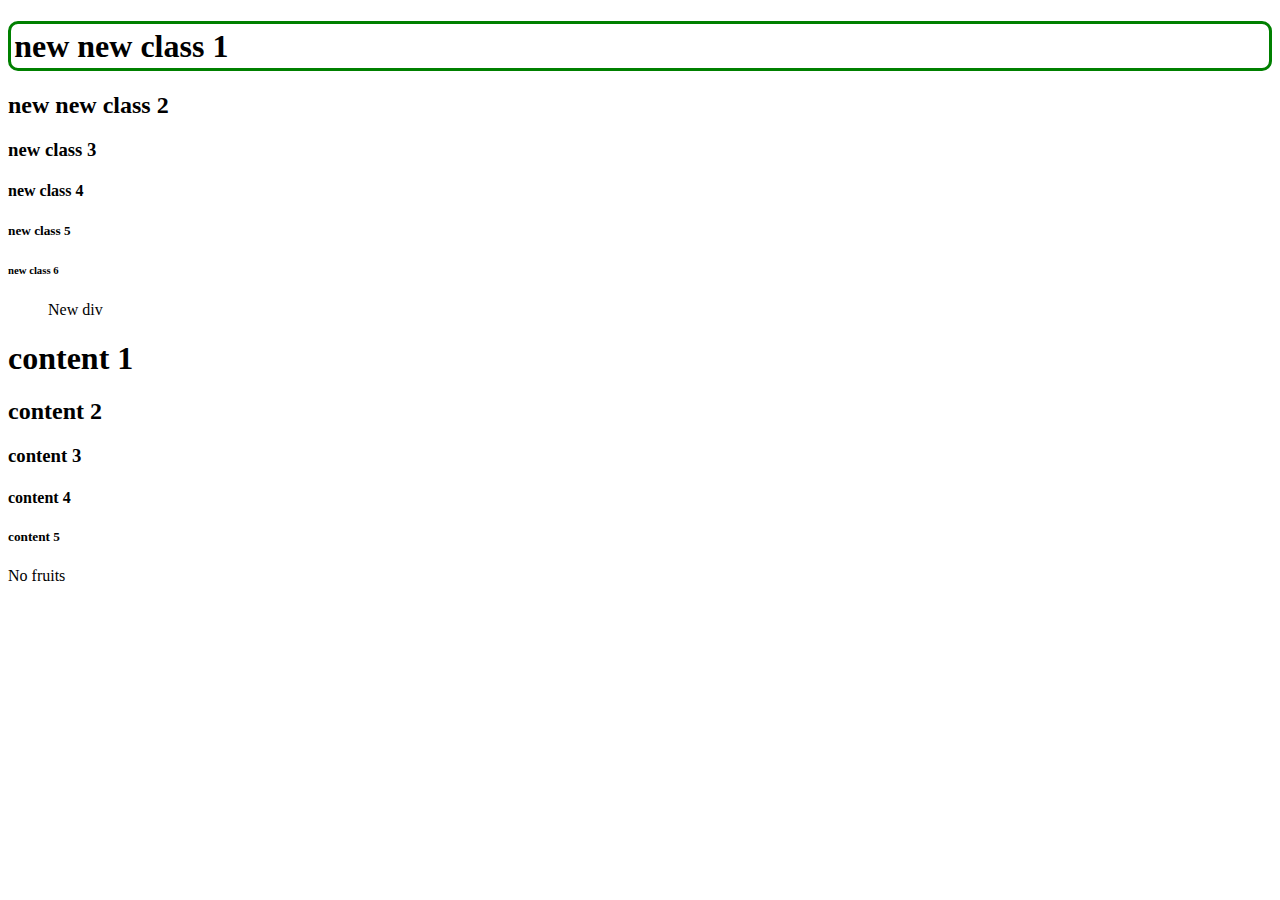
==== testjs3/index.html @ 045e6dfc "master div" ====
<!DOCTYPE html>
<html lang="en">
<head>
    <meta charset="UTF-8">
    <meta name="viewport" content="width=device-width, initial-scale=1.0">
    <meta http-equiv="X-UA-Compatible" content="ie=edge">
    <title>Document</title>
    <link rel="stylesheet" href="CSS/style.css">
</head>
<body>

<h1 class="classh1">new new class 1</h1>
<h2 class="class">new new class 2</h2>
<h3 class="class">new class 3</h3>
<h4 class="class">new class 4</h4>
<h5 class="class">new class 5</h5>
<h6 class="class">new class 6</h6>

<dir>New div  </dir>

<h1 class="class">content 1</h1>
<h2 class="class">content 2</h2>
<h3 class="class">content 3</h3>
<h4 class="class">content 4</h4>
<h5 class="class">content 5</h5>




<script src = "JS/script.js"> </script>
</body>
</html>
---- testjs3/CSS/style.css ----
.classh1 {
    padding: 0.1em;
    border: 3px solid green;
    border-radius: 10px;
}
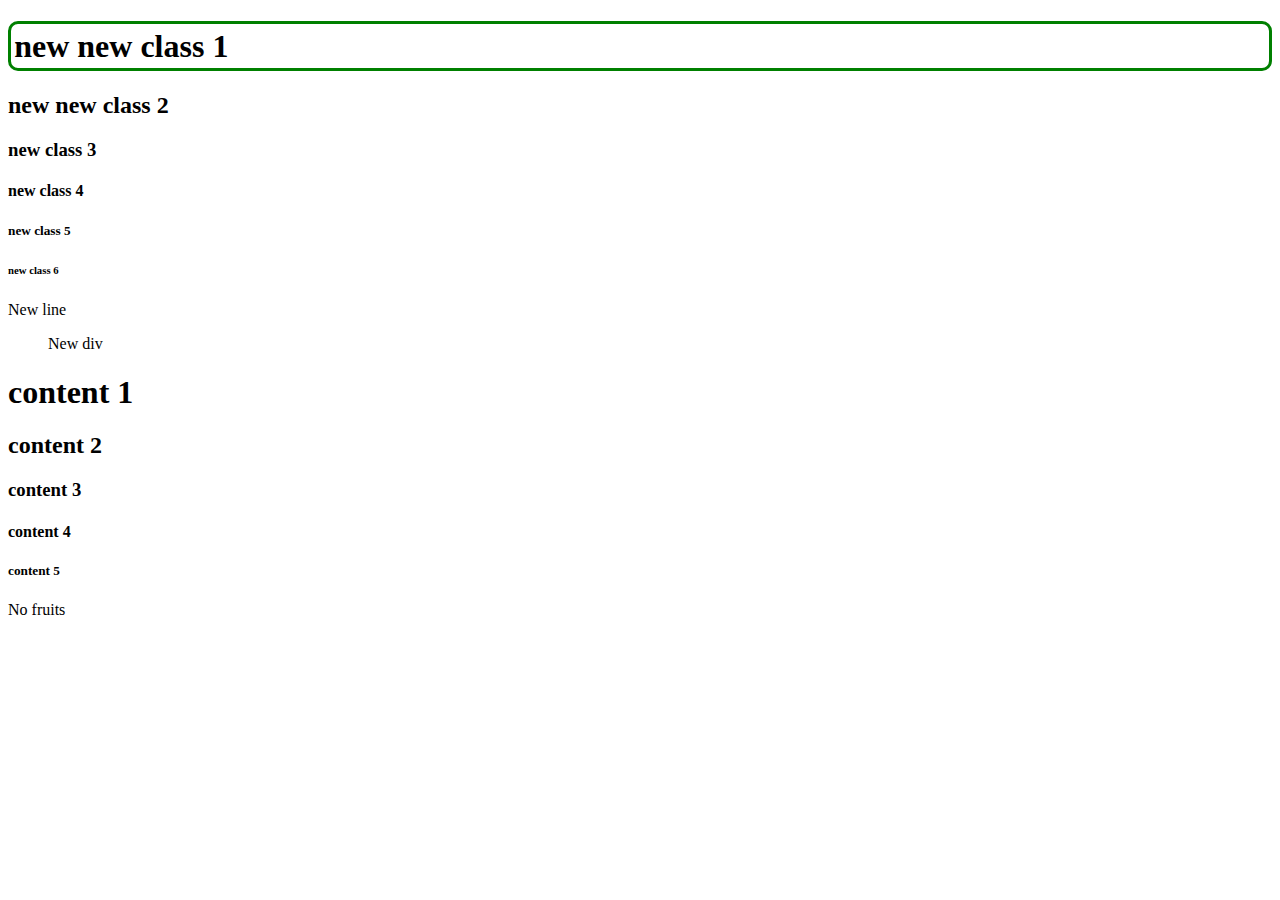
==== commit e5cf025f: "Merge branch 'st1'" ====
--- a/testjs3/index.html
+++ b/testjs3/index.html
@@ -10,11 +10,12 @@
 <body>
 
 <h1 class="classh1">new new class 1</h1>
-<h2 class="class">new new class 2</h2>
+<h2 class="class h2">new new class 2</h2>
 <h3 class="class">new class 3</h3>
 <h4 class="class">new class 4</h4>
 <h5 class="class">new class 5</h5>
 <h6 class="class">new class 6</h6>
+<p>New line</p>
 
 <dir>New div  </dir>
 
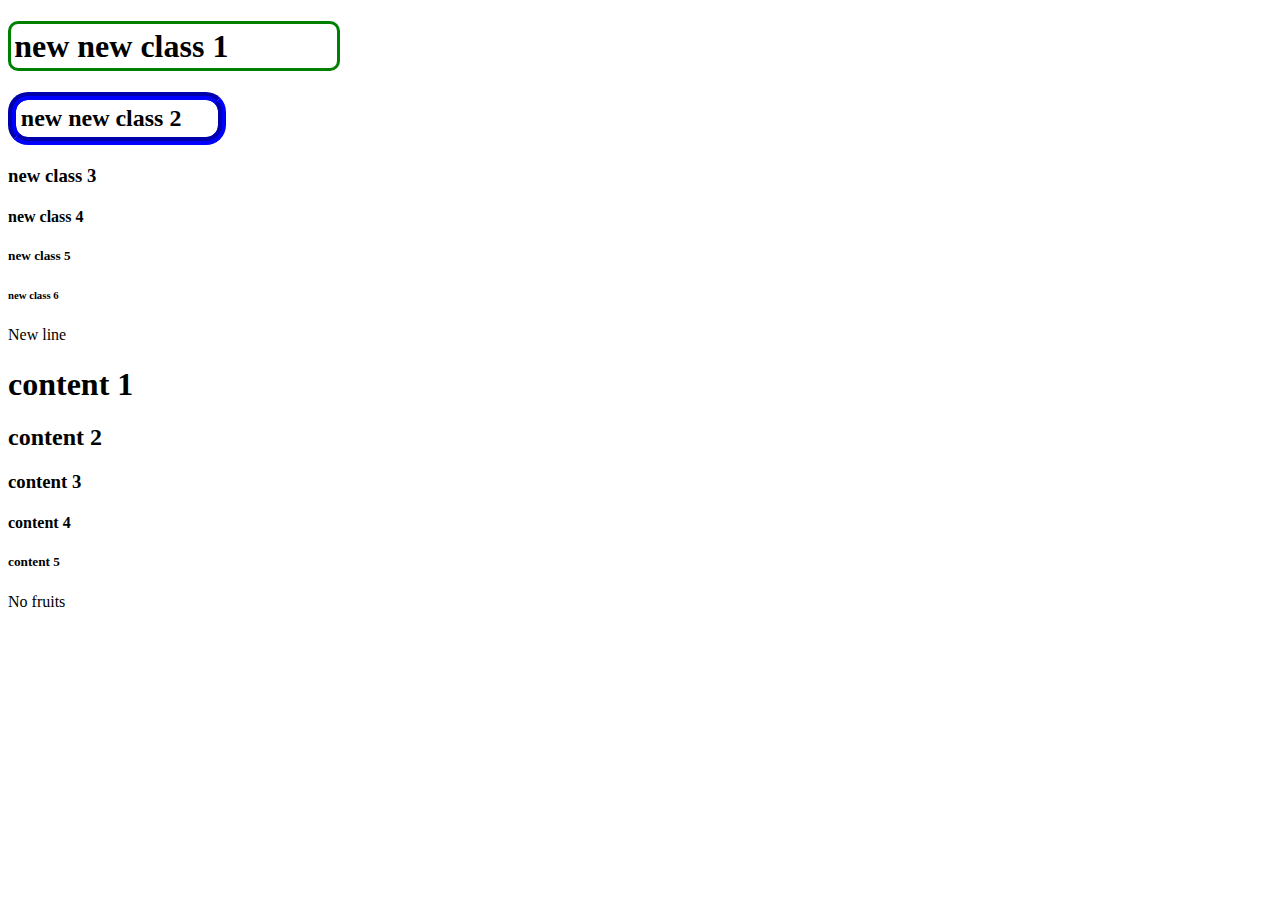
==== commit 32942a7b: "Css for st1" ====
--- a/testjs3/index.html
+++ b/testjs3/index.html
@@ -9,15 +9,15 @@
 </head>
 <body>
 
-<h1 class="classh1">new new class 1</h1>
-<h2 class="class h2">new new class 2</h2>
-<h3 class="class">new class 3</h3>
-<h4 class="class">new class 4</h4>
+<h1 class="class_h1">new new class 1</h1>
+<h2 class="class_h2">new new class 2</h2>
+<h3 class="class_h3">new class 3</h3>
+<h4 class="class_h4">new class 4</h4>
 <h5 class="class">new class 5</h5>
 <h6 class="class">new class 6</h6>
 <p>New line</p>
 
-<dir>New div  </dir>
+
 
 <h1 class="class">content 1</h1>
 <h2 class="class">content 2</h2>
--- a/testjs3/CSS/style.css
+++ b/testjs3/CSS/style.css
@@ -1,5 +1,15 @@
-.classh1 {
+.class_h1 {
     padding: 0.1em;
     border: 3px solid green;
     border-radius: 10px;
+    width: 10em;
+}
+.class_h2 {
+    padding: 0.2em;
+    border-style: groove;
+    border-color: blue;
+    border-width: 8px;
+    border-radius: 20px;
+    
+    width: 8em;
 }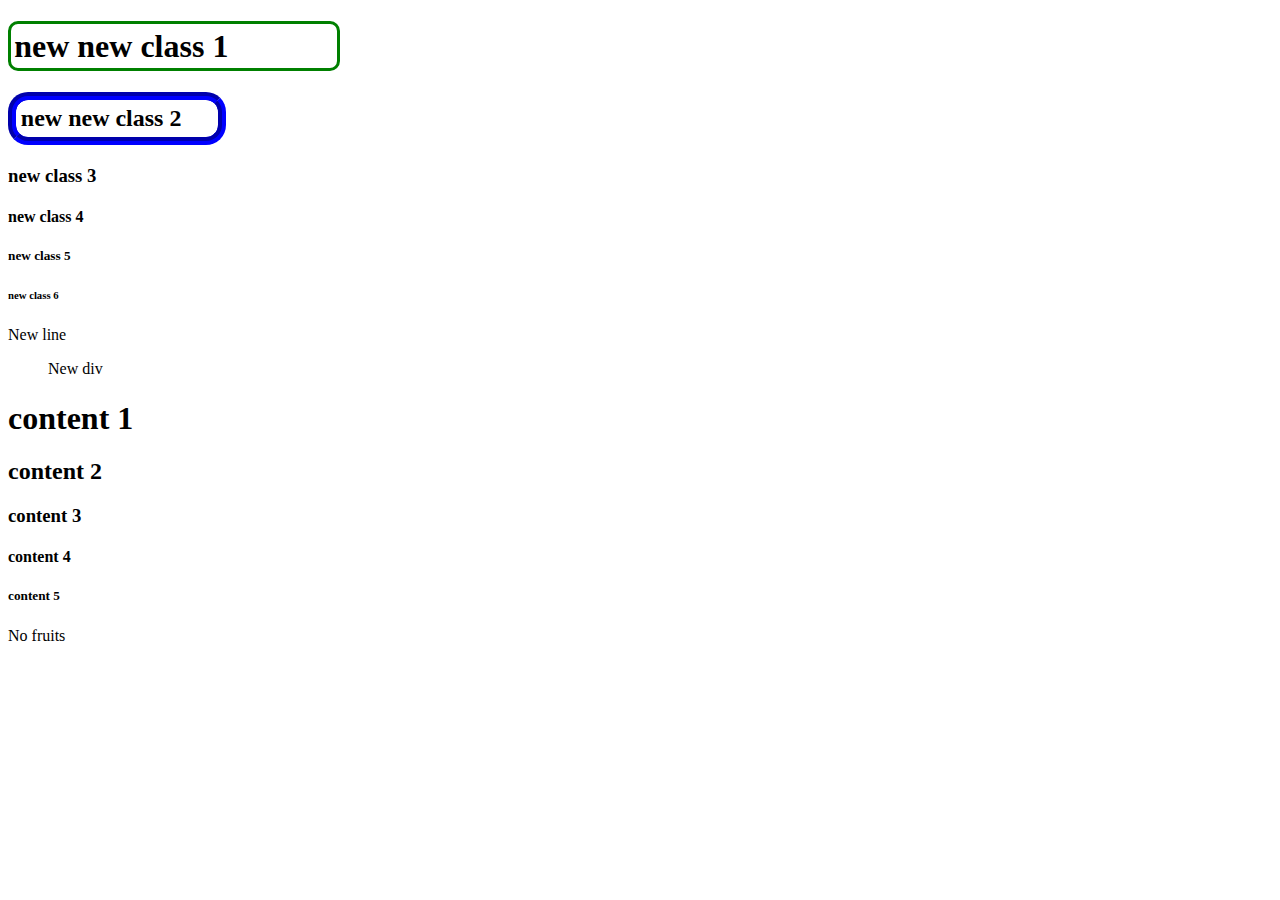
==== commit 26598881: "Merge branch 'st1'" ====
--- a/testjs3/index.html
+++ b/testjs3/index.html
@@ -17,7 +17,7 @@
 <h6 class="class">new class 6</h6>
 <p>New line</p>
 
-
+<dir>New div  </dir>
 
 <h1 class="class">content 1</h1>
 <h2 class="class">content 2</h2>
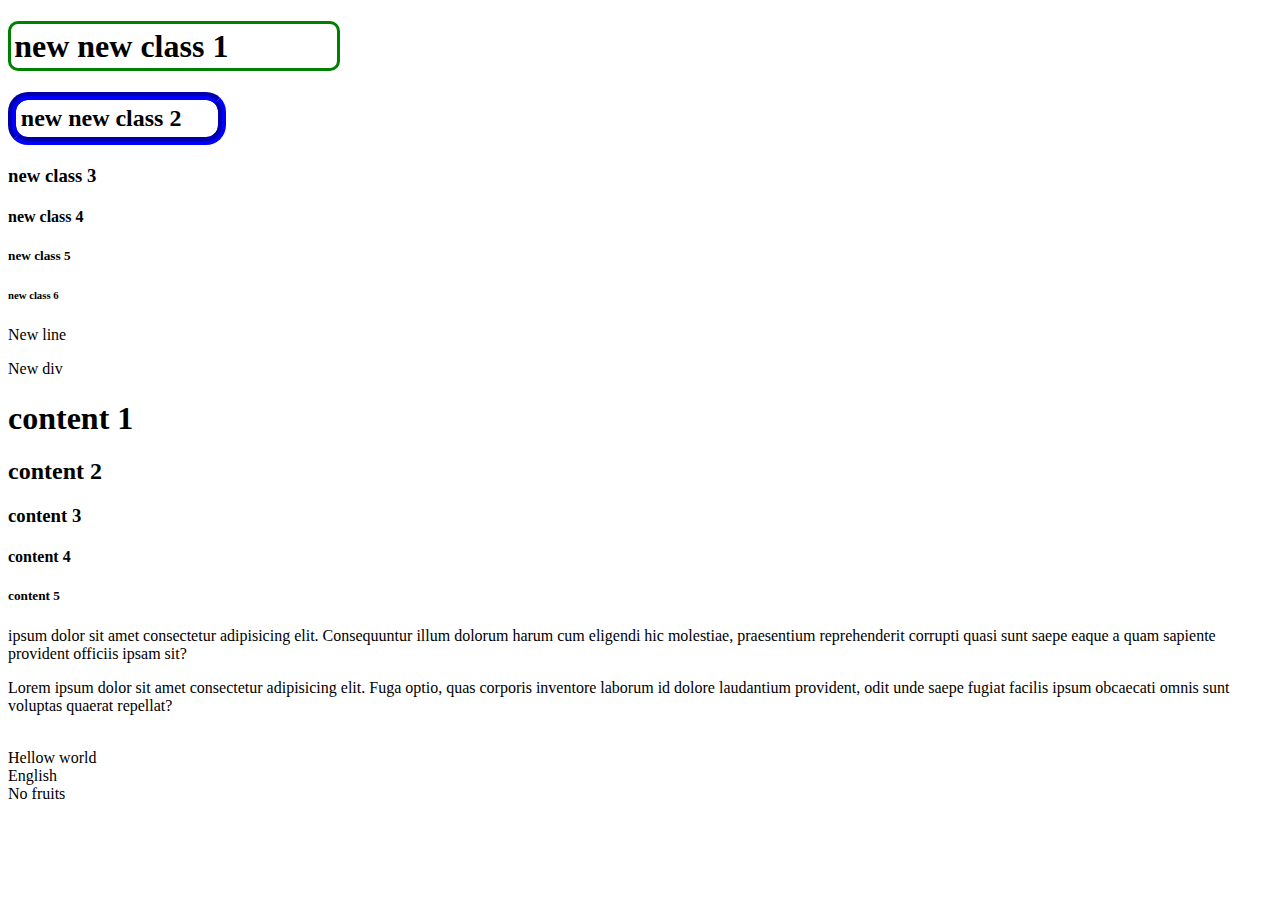
==== commit 8ba7831b: "st2" ====
--- a/testjs3/index.html
+++ b/testjs3/index.html
@@ -17,7 +17,7 @@
 <h6 class="class">new class 6</h6>
 <p>New line</p>
 
-<dir>New div  </dir>
+<div>New div  </div>
 
 <h1 class="class">content 1</h1>
 <h2 class="class">content 2</h2>
@@ -25,7 +25,16 @@
 <h4 class="class">content 4</h4>
 <h5 class="class">content 5</h5>
 
+<p> ipsum dolor sit amet consectetur adipisicing elit.
+     Consequuntur illum dolorum harum cum eligendi hic 
+     molestiae, praesentium reprehenderit corrupti quasi 
+     sunt saepe eaque a quam sapiente provident officiis 
+     ipsam sit? </p>
 
+<p>Lorem ipsum dolor sit amet consectetur adipisicing elit.
+    Fuga optio, quas corporis inventore laborum id dolore 
+    laudantium provident, odit unde saepe fugiat facilis 
+    ipsum obcaecati omnis sunt voluptas quaerat repellat? </p>
 
 
 <script src = "JS/script.js"> </script>
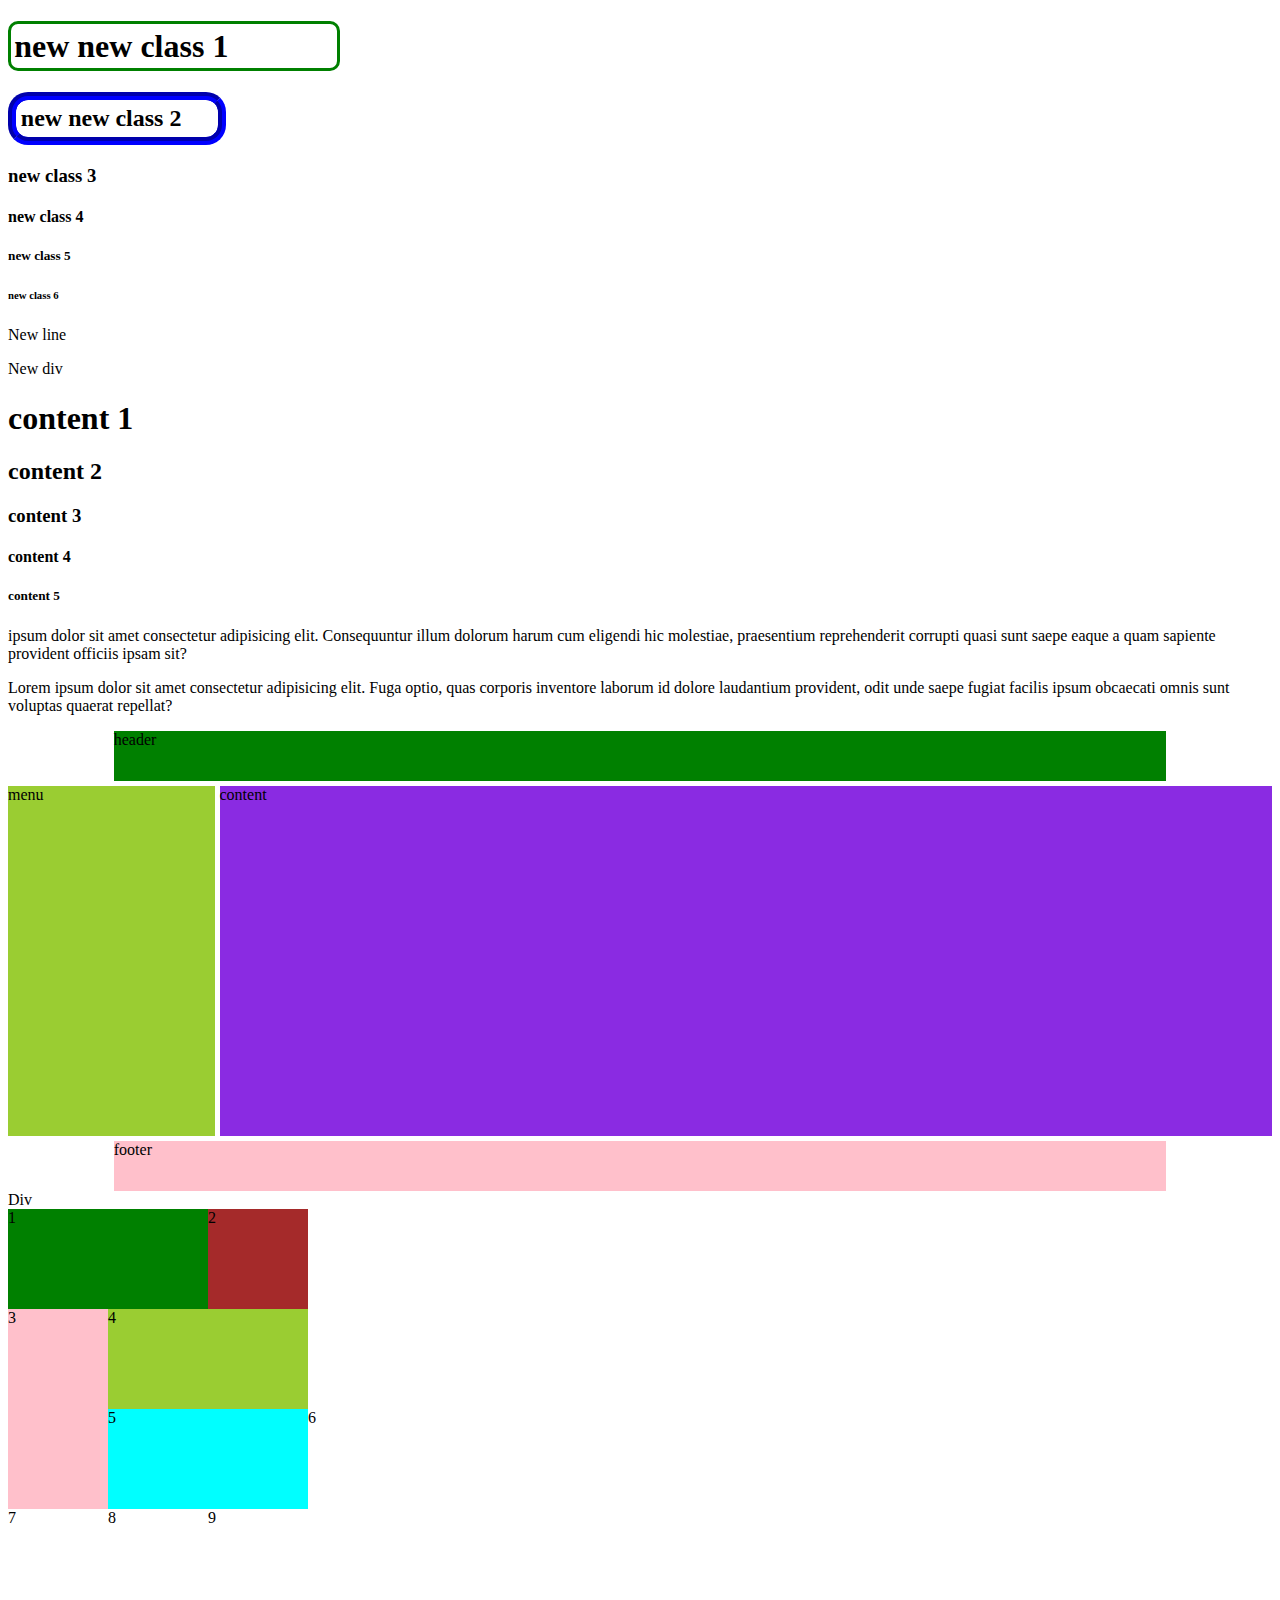
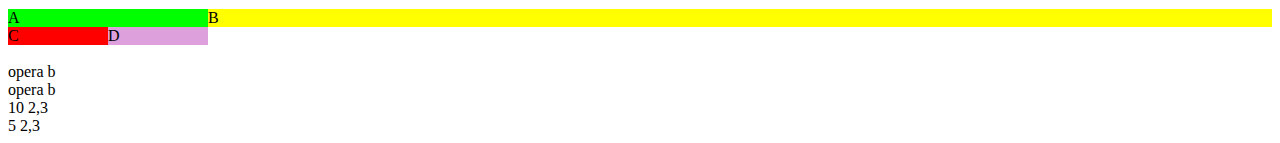
==== commit 33953bfb: "Update testjs3/JS/script.js" ====
--- a/testjs3/index.html
+++ b/testjs3/index.html
@@ -37,6 +37,40 @@
     ipsum obcaecati omnis sunt voluptas quaerat repellat? </p>
 
 
+
+<div class="container">
+    <div class="header">header</div>
+    <div class="menu">menu</div>
+    <div class="content">content</div>
+    <div class="footer">footer</div>
+</div>
+
+<div>Div</div>
+
+
+<div class = "wrapper">
+    <div class = "item1">1</div>
+    <div class = "item2">2</div>
+    <div class = "item3">3</div>
+    <div class = "item4">4</div>
+    <div class = "item5">5</div>
+    <div>6</div>
+    <div>7</div>
+    <div>8</div>
+    <div>9</div>
+    
+</div>
+
+
+
+<div id="grid">
+    <div id="gridA">A</div>
+    <div id="gridB">B</div>
+    <div id="gridC">C</div>
+    <div id="gridD">D</div>
+
+</div>
+
 <script src = "JS/script.js"> </script>
 </body>
 </html>--- a/testjs3/CSS/style.css
+++ b/testjs3/CSS/style.css
@@ -12,4 +12,91 @@
     border-radius: 20px;
     
     width: 8em;
+}
+
+.container { 
+    display: grid;
+    grid-template-columns: repeat(12, 1fr);
+    grid-template-rows: 50px 350px 50px;
+    grid-gap: 5px;
+    grid-template-areas: 
+    ". h h h h h h h h h h ."
+    "m m c c c c c c c c c c"
+    ". f f f f f f f f f f .";
+    /*background-color: lime;*/
+}
+
+.header {
+    grid-area: h;
+    background-color: green;
+    
+}
+.menu {
+    grid-area: m;
+    background-color: yellowgreen;
+}
+.content {
+    grid-area: c;
+    background-color: blueviolet
+}
+.footer {
+    grid-area: f;
+    background-color: pink; 
+}
+
+
+
+.wrapper {
+    display: grid;
+    grid-template-columns: 100px 100px 100px 100px; 
+    grid-template-rows: 100px 100px 100px 100px;
+   
+    
+}
+
+.item1 {
+    /* grid-column-start: 1; */
+    /* grid-column-end: 4; */
+    grid-column: 1/3; 
+    background-color: green;
+}
+.item2 {
+    background-color: brown;
+    
+}
+.item3 {
+    grid-row: 2/4;
+    background-color: pink;
+}
+.item4 {
+    grid-column: 2/4;
+    background-color: yellowgreen;
+}
+.item5 {
+    grid-column: 2/4;
+    background-color: aqua;
+}
+
+
+
+#grid {
+    display: grid;
+    width: 100%;
+    grid-template-columns: 100px 100px 1fr;
+}
+
+#gridA {
+    background-color: lime;
+    grid-column: 1/3;
+}
+
+#gridB {
+    background-color: yellow;
+}
+#gridC {
+    background-color: red;
+}
+
+#gridD {
+    background-color: plum;
 }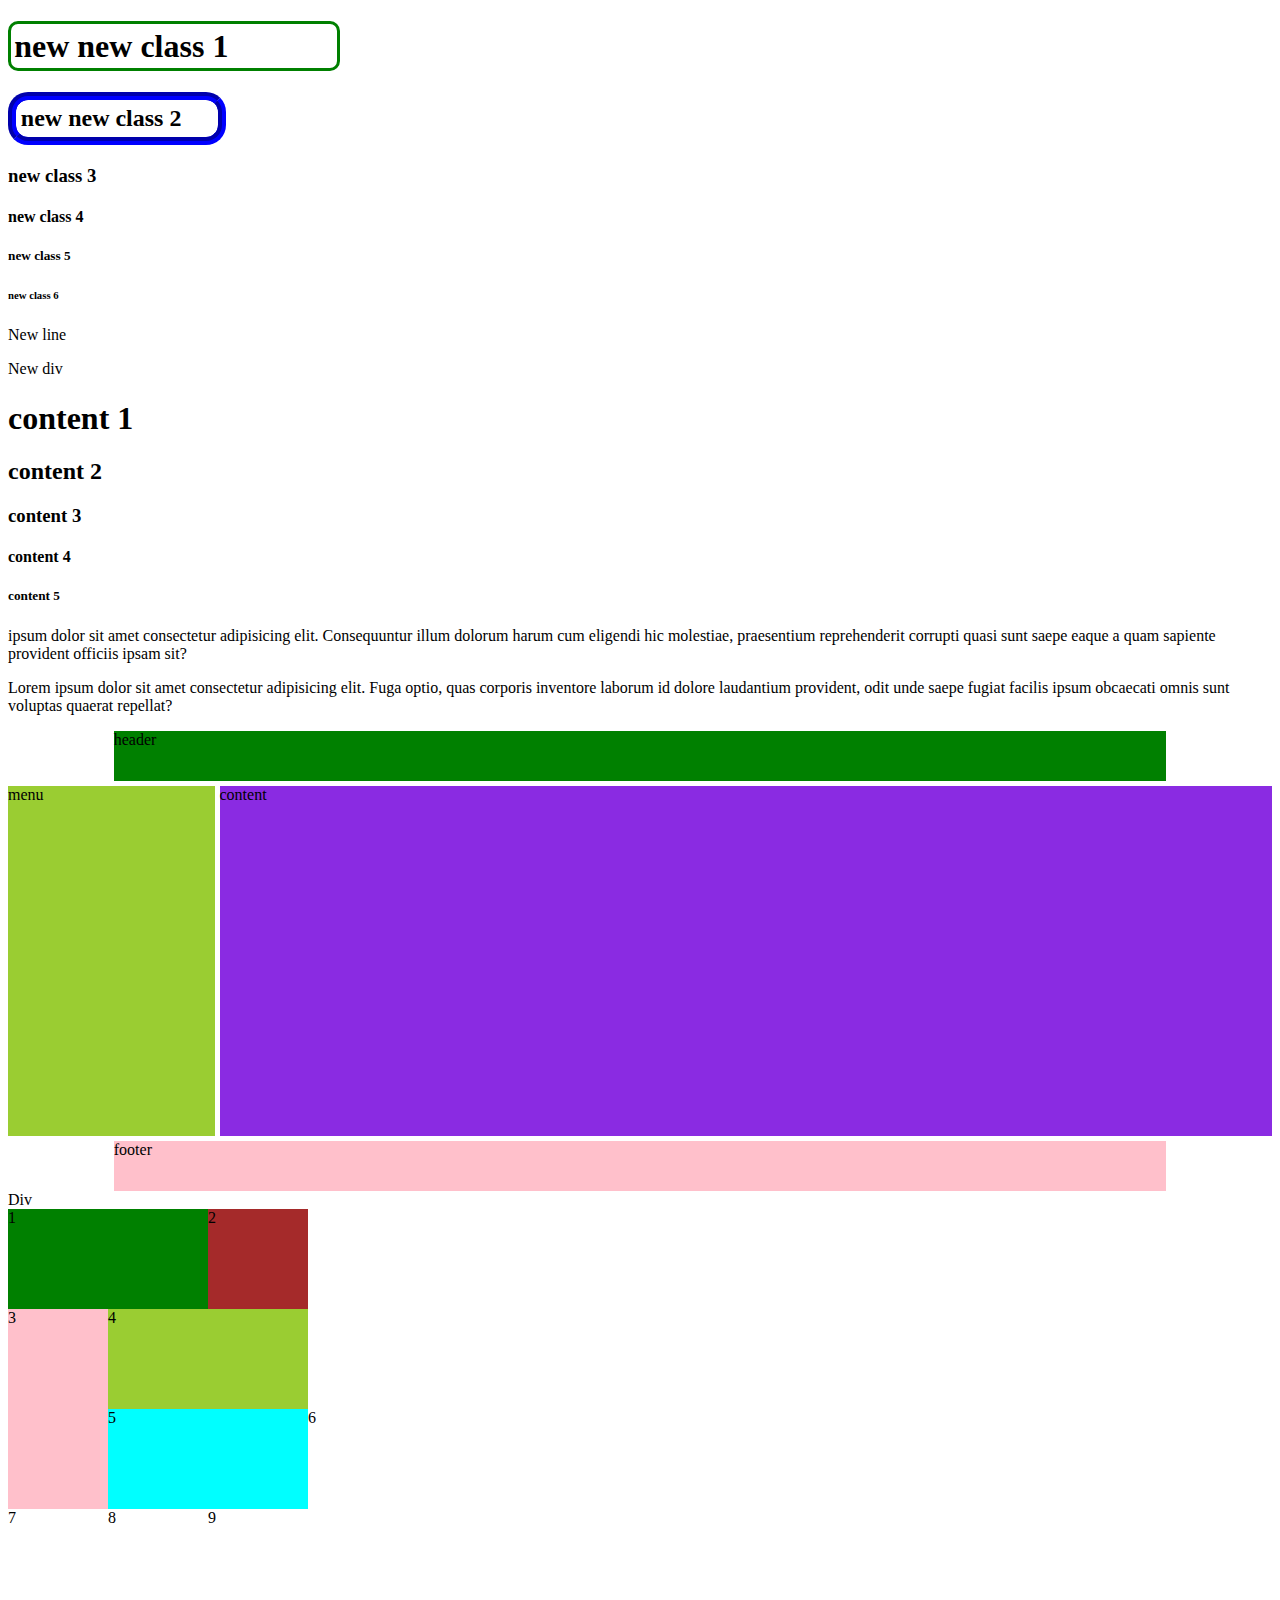
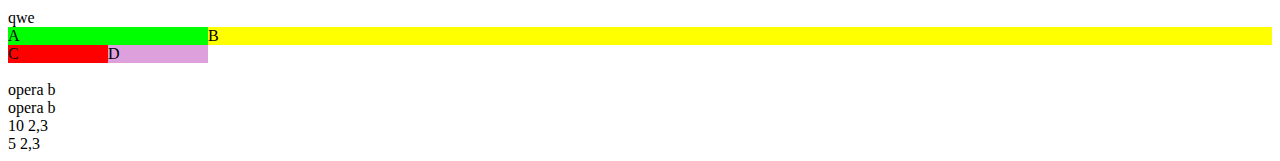
==== commit 0ab5be02: "asd" ====
--- a/testjs3/index.html
+++ b/testjs3/index.html
@@ -8,6 +8,8 @@
     <link rel="stylesheet" href="CSS/style.css">
 </head>
 <body>
+
+
 
 <h1 class="class_h1">new new class 1</h1>
 <h2 class="class_h2">new new class 2</h2>
@@ -62,7 +64,7 @@
 </div>
 
 
-
+qwe
 <div id="grid">
     <div id="gridA">A</div>
     <div id="gridB">B</div>
